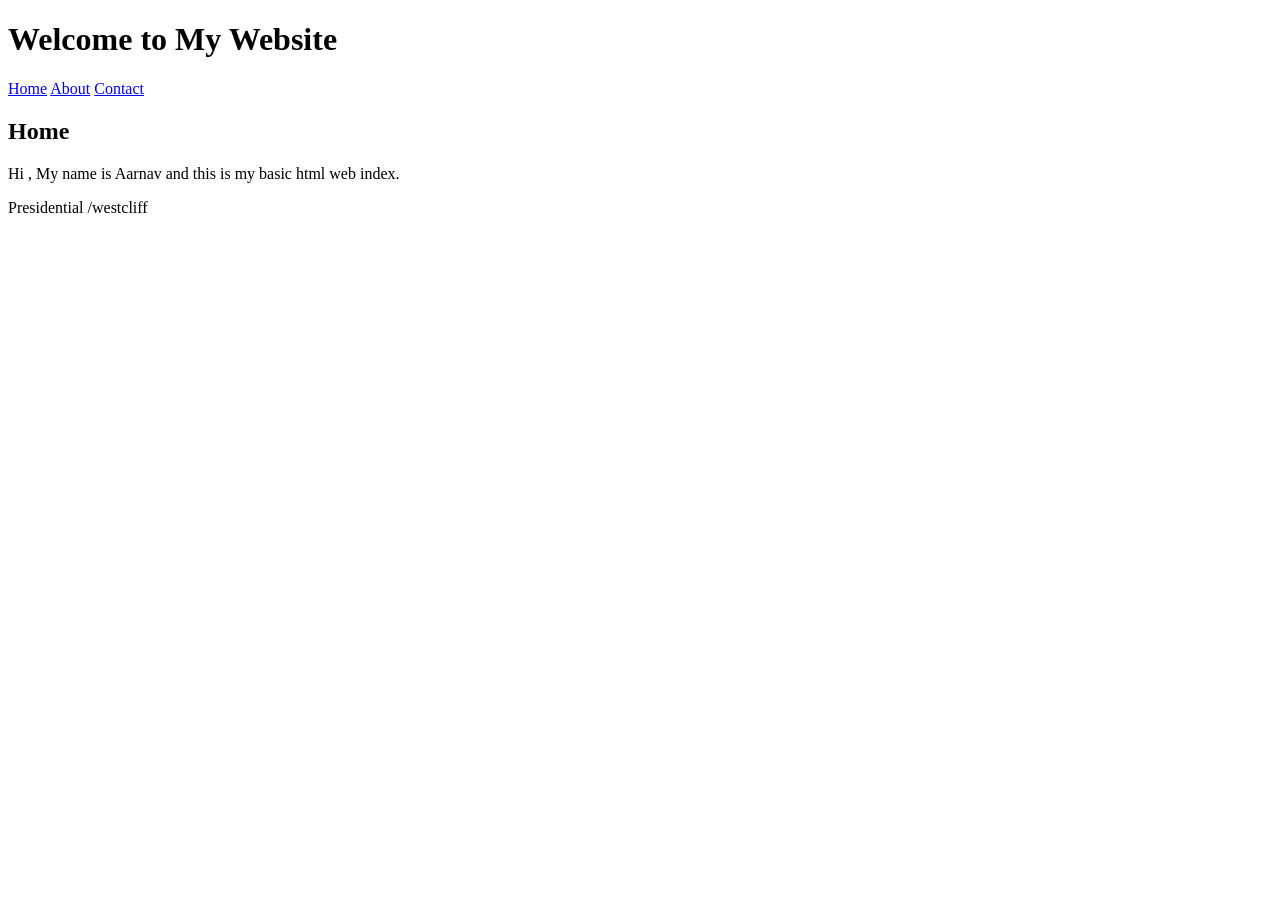
==== index.html @ 1ea05ca7 "First Commint" ====
<!DOCTYPE html>
<html lang="en">
<head>
    <meta charset="UTF-8">
    <meta name="viewport" content="width=device-width, initial-scale=1.0">
    <title>My Website</title>


</head>
<body>

<header>
    <h1>Welcome to My Website</h1>
</header>

<nav>
    <a href="#">Home</a>
    <a href="#">About</a>
    <a href="#">Contact</a>
</nav>

<div class="container">
    <h2>Home</h2>
    <p>Hi , My name is Aarnav and this is my basic html web index.</p>
</div>

<footer>
    <p> Presidential /westcliff</p>
</footer>

</body>
</html>
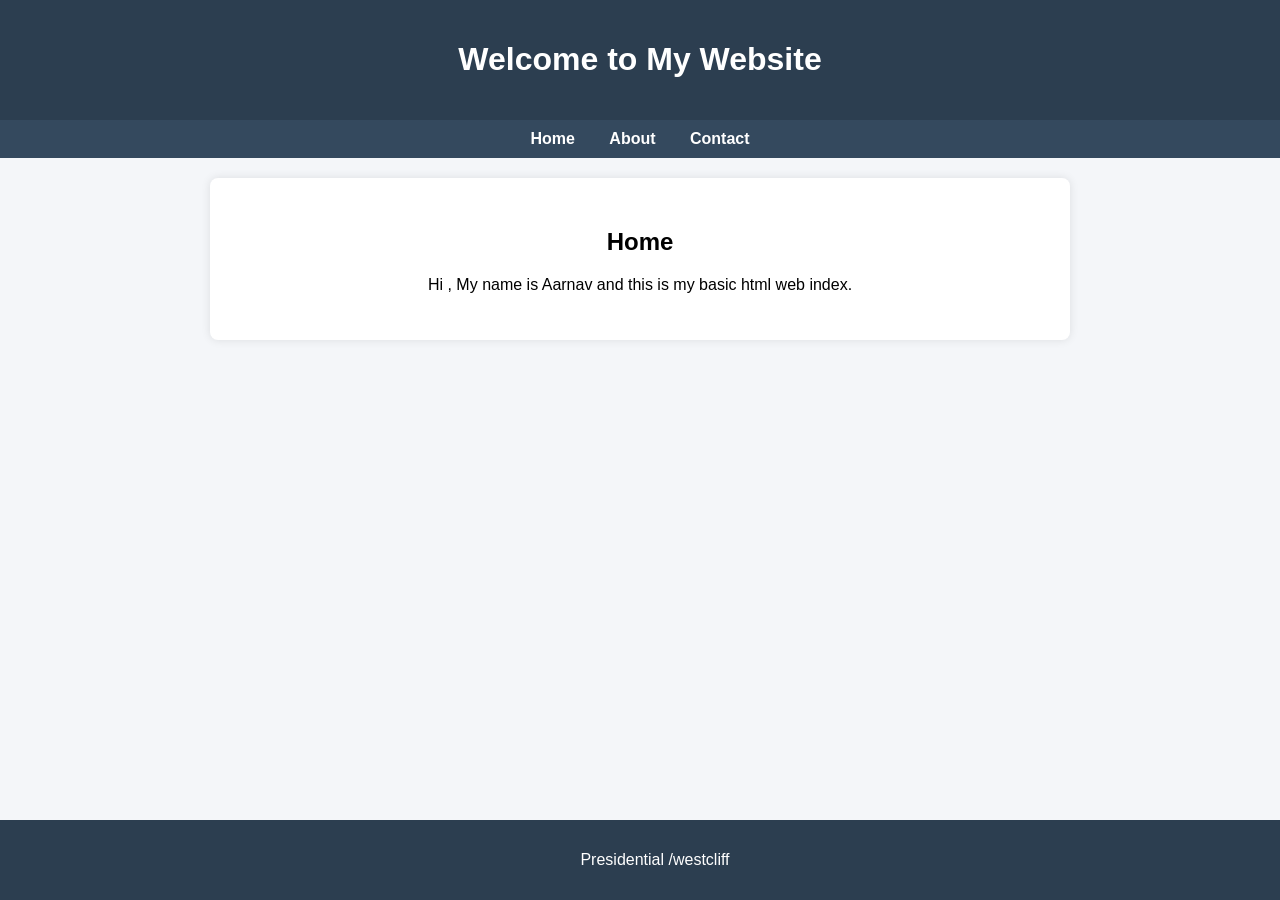
==== commit 27446126: "second Commint" ====
--- a/index.html
+++ b/index.html
@@ -4,7 +4,7 @@
     <meta charset="UTF-8">
     <meta name="viewport" content="width=device-width, initial-scale=1.0">
     <title>My Website</title>
-
+    <link rel="stylesheet" href="style.css">
 
 </head>
 <body>
--- a/style.css
+++ b/style.css
@@ -0,0 +1,53 @@
+body {
+    font-family: Arial, sans-serif;
+    margin: 0;
+    background-color: #f4f6f9;
+}
+
+/* Header */
+header {
+    background-color: #2c3e50;
+    color: white;
+    text-align: center;
+    padding: 20px;
+}
+
+/* Navigation */
+nav {
+    background-color: #34495e;
+    padding: 10px;
+    text-align: center;
+}
+
+nav a {
+    color: white;
+    margin: 0 15px;
+    text-decoration: none;
+    font-weight: bold;
+}
+
+nav a:hover {
+    color: #1abc9c;
+}
+
+/* Main Content */
+.container {
+    padding: 30px;
+    max-width: 800px;
+    margin: 20px auto;
+    background-color: white;
+    border-radius: 8px;
+    box-shadow: 0 0 10px rgba(0,0,0,0.1);
+    text-align: center;
+}
+
+/* Footer */
+footer {
+    background-color: #2c3e50;
+    color: white;
+    text-align: center;
+    padding: 15px;
+    position: fixed;
+    bottom: 0;
+    width: 100%;
+}
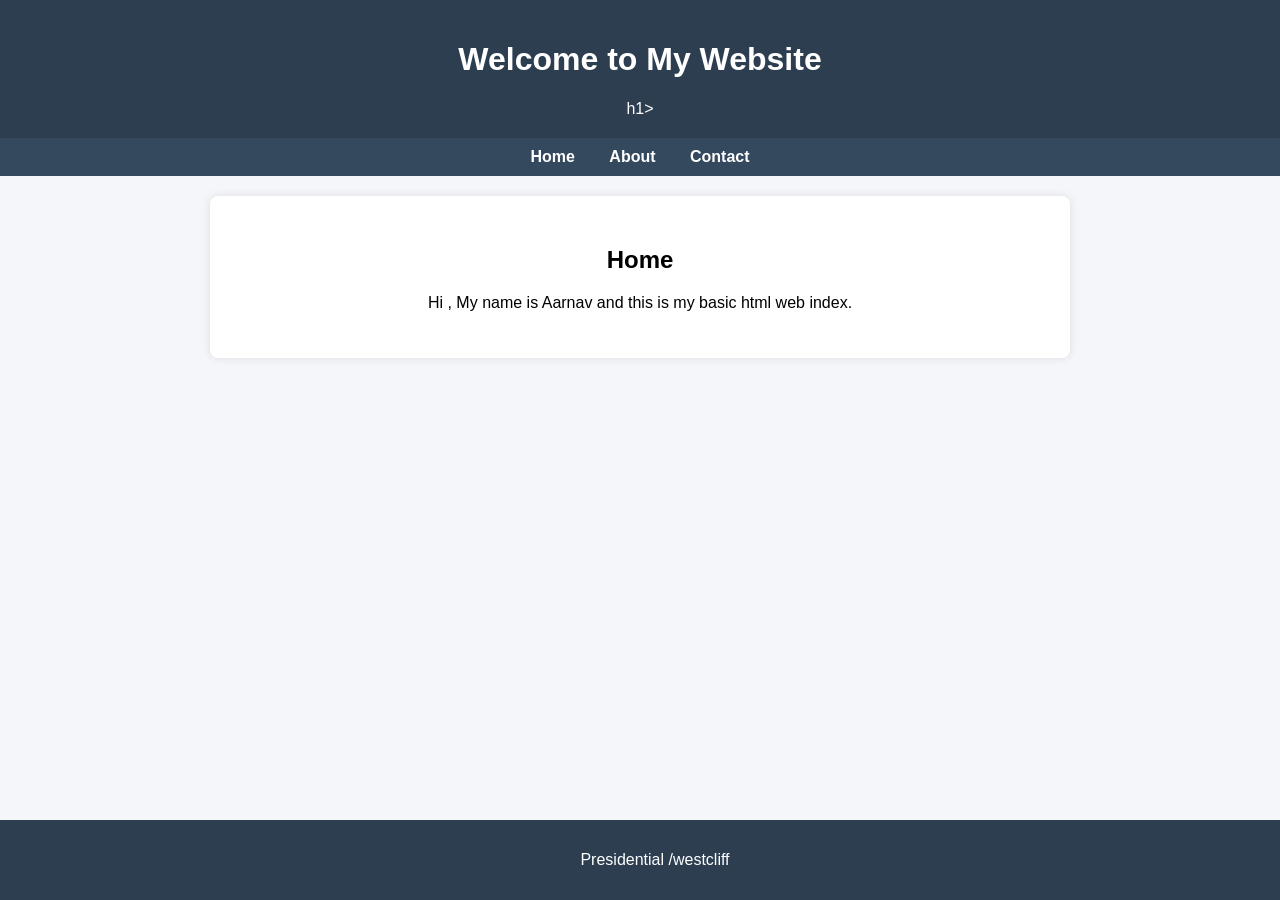
==== commit d7089677: "Updated index.html and project files" ====
--- a/index.html
+++ b/index.html
@@ -11,6 +11,7 @@
 
 <header>
     <h1>Welcome to My Website</h1>
+        h1>
 </header>
 
 <nav>
